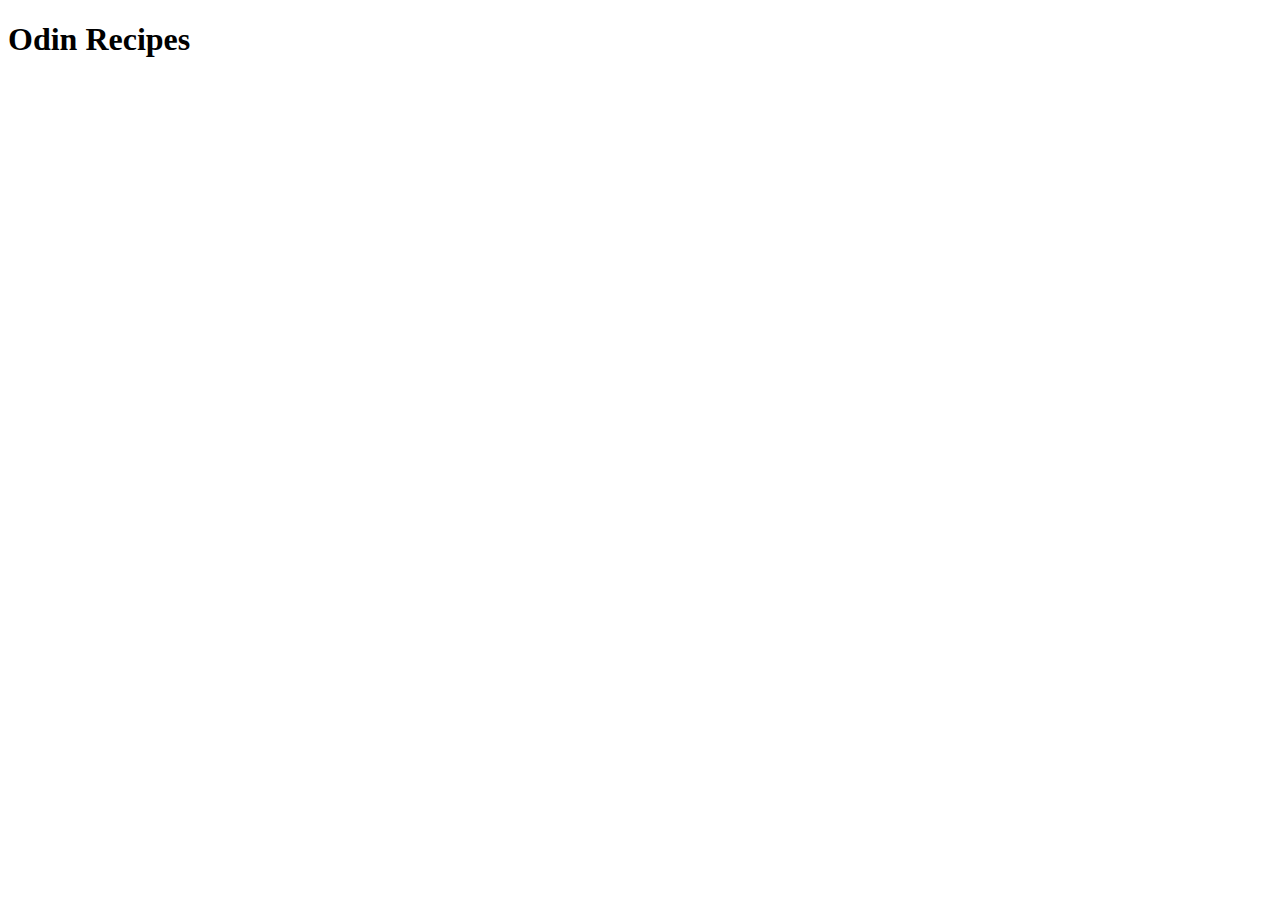
==== index.html @ b24d5770 "Add HTML boilerplate" ====
<!DOCTYPE html>
<html lang="en">
<head>
    <meta charset="UTF-8">
    <meta http-equiv="X-UA-Compatible" content="IE=edge">
    <meta name="viewport" content="width=device-width, initial-scale=1.0">
    <title>Document</title>
</head>
<body>
    <h1>Odin Recipes</h1>
</body>
</html>
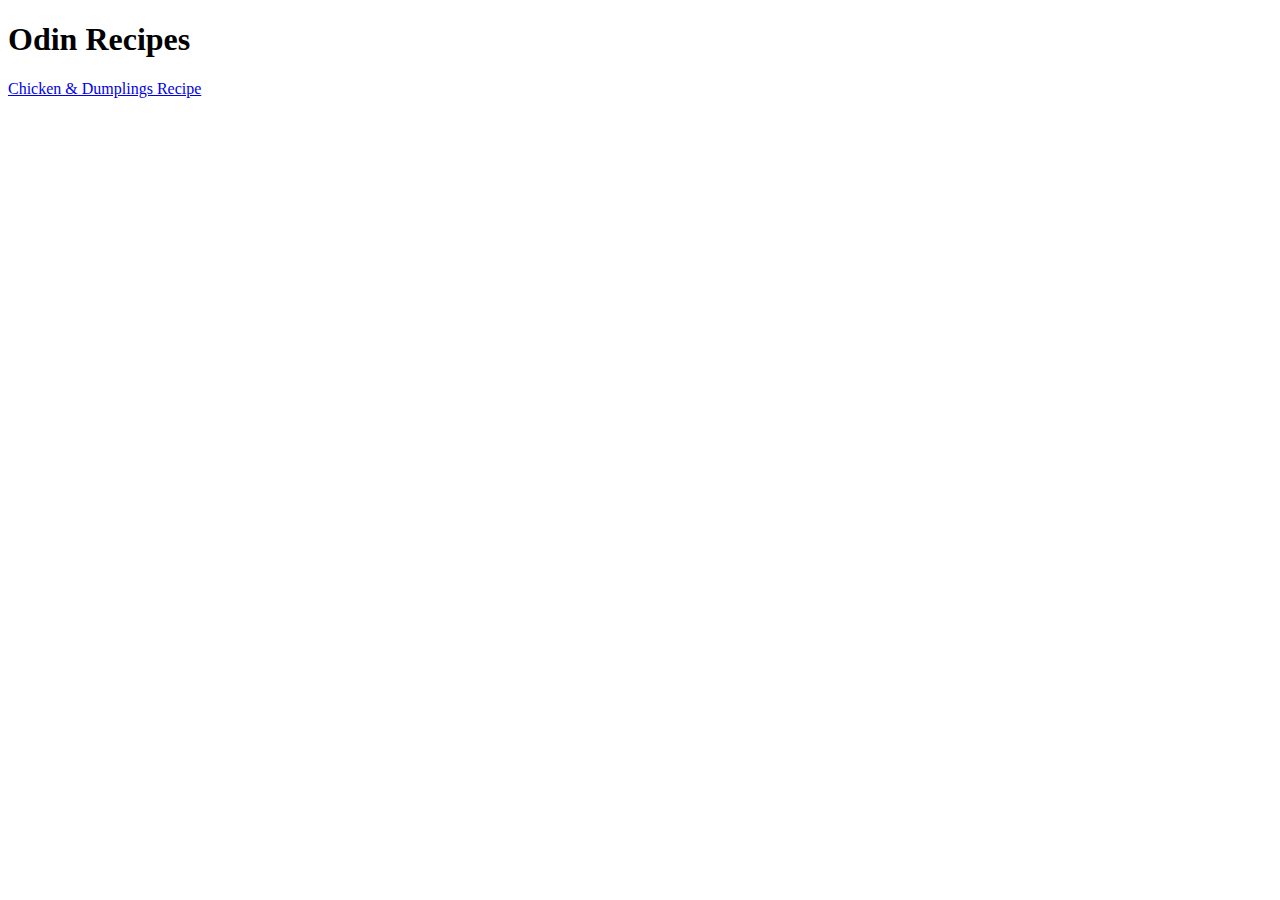
==== commit d959e1b0: "Add link to recipe page on index.html" ====
--- a/index.html
+++ b/index.html
@@ -4,9 +4,10 @@
     <meta charset="UTF-8">
     <meta http-equiv="X-UA-Compatible" content="IE=edge">
     <meta name="viewport" content="width=device-width, initial-scale=1.0">
-    <title>Document</title>
+    <title>Odin Recipes Homepage</title>
 </head>
 <body>
     <h1>Odin Recipes</h1>
+    <a href="recipes/chicken&dumplings.html">Chicken & Dumplings Recipe</a>
 </body>
 </html>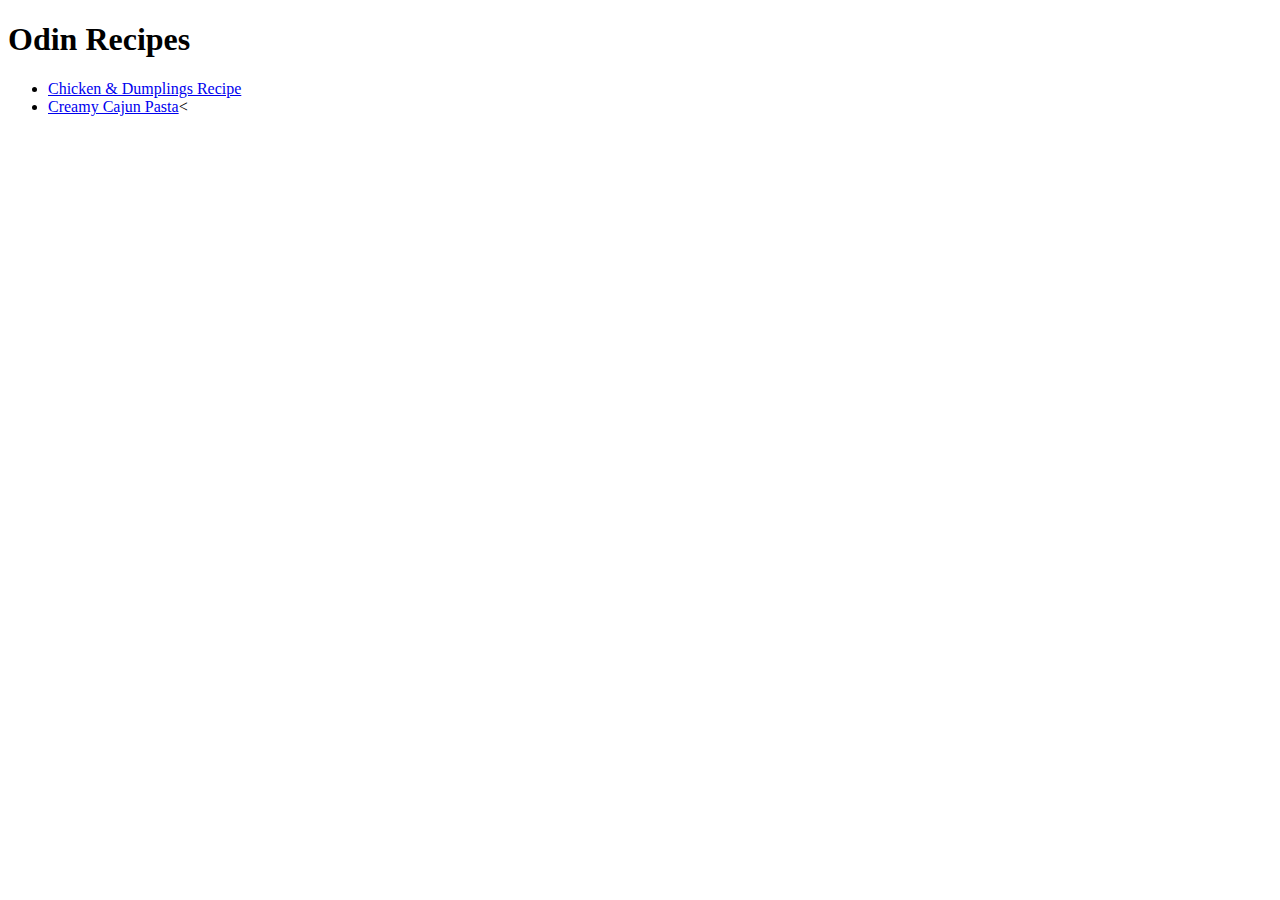
==== commit 41ce27af: "Add Creamy Cajun Pasta page, image and link." ====
--- a/index.html
+++ b/index.html
@@ -8,6 +8,10 @@
 </head>
 <body>
     <h1>Odin Recipes</h1>
-    <a href="recipes/chicken&dumplings.html">Chicken & Dumplings Recipe</a>
+    <ul>
+        <li><a href="recipes/chicken&dumplings.html">Chicken & Dumplings Recipe</a></li>
+        <li><a href="recipes/creamycajunpasta.html">Creamy Cajun Pasta</a><</li>
+    </ul>
+    
 </body>
 </html>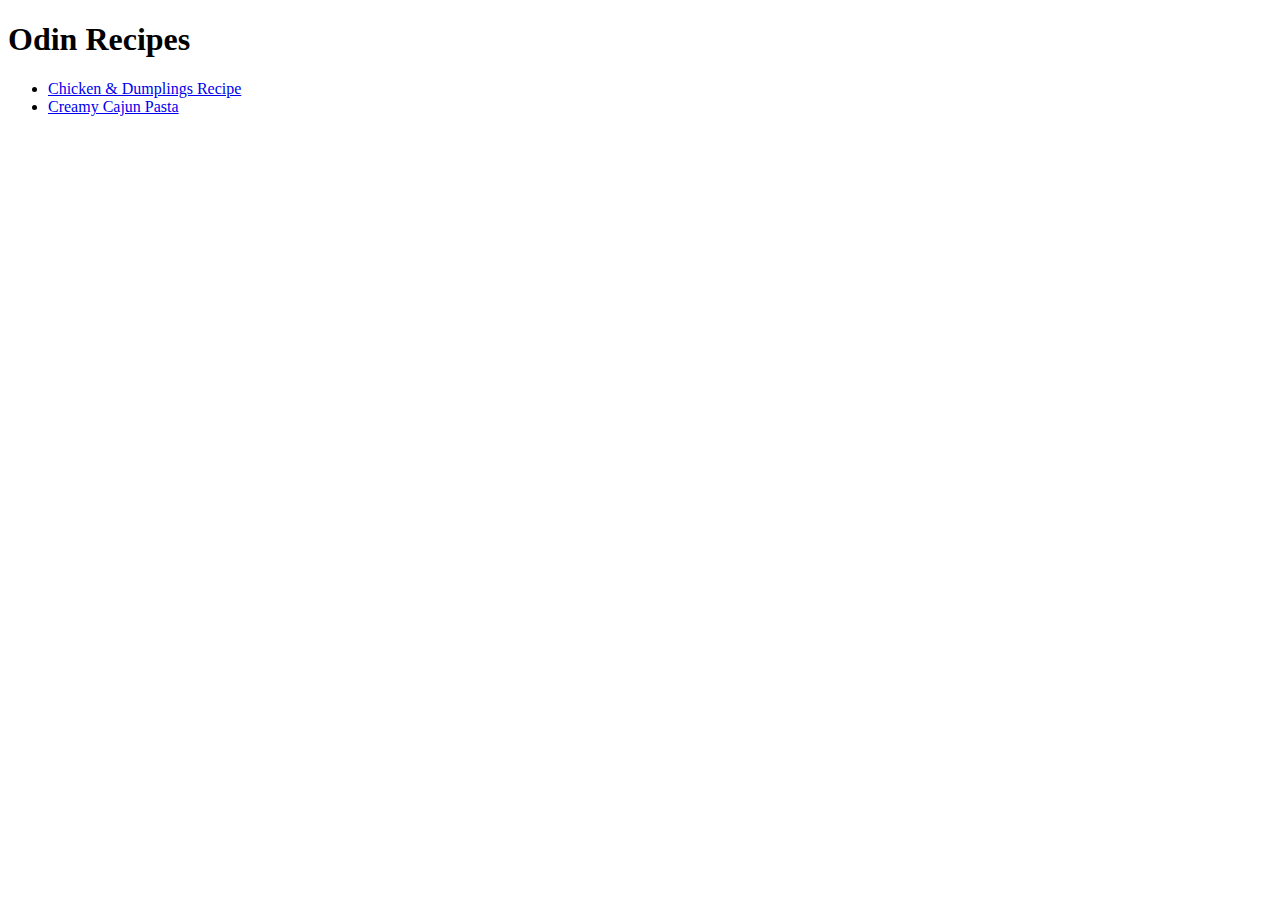
==== commit 63de2604: "Modified index.html" ====
--- a/index.html
+++ b/index.html
@@ -10,7 +10,7 @@
     <h1>Odin Recipes</h1>
     <ul>
         <li><a href="recipes/chicken&dumplings.html">Chicken & Dumplings Recipe</a></li>
-        <li><a href="recipes/creamycajunpasta.html">Creamy Cajun Pasta</a><</li>
+        <li><a href="recipes/creamycajunpasta.html">Creamy Cajun Pasta</a></li>
     </ul>
     
 </body>
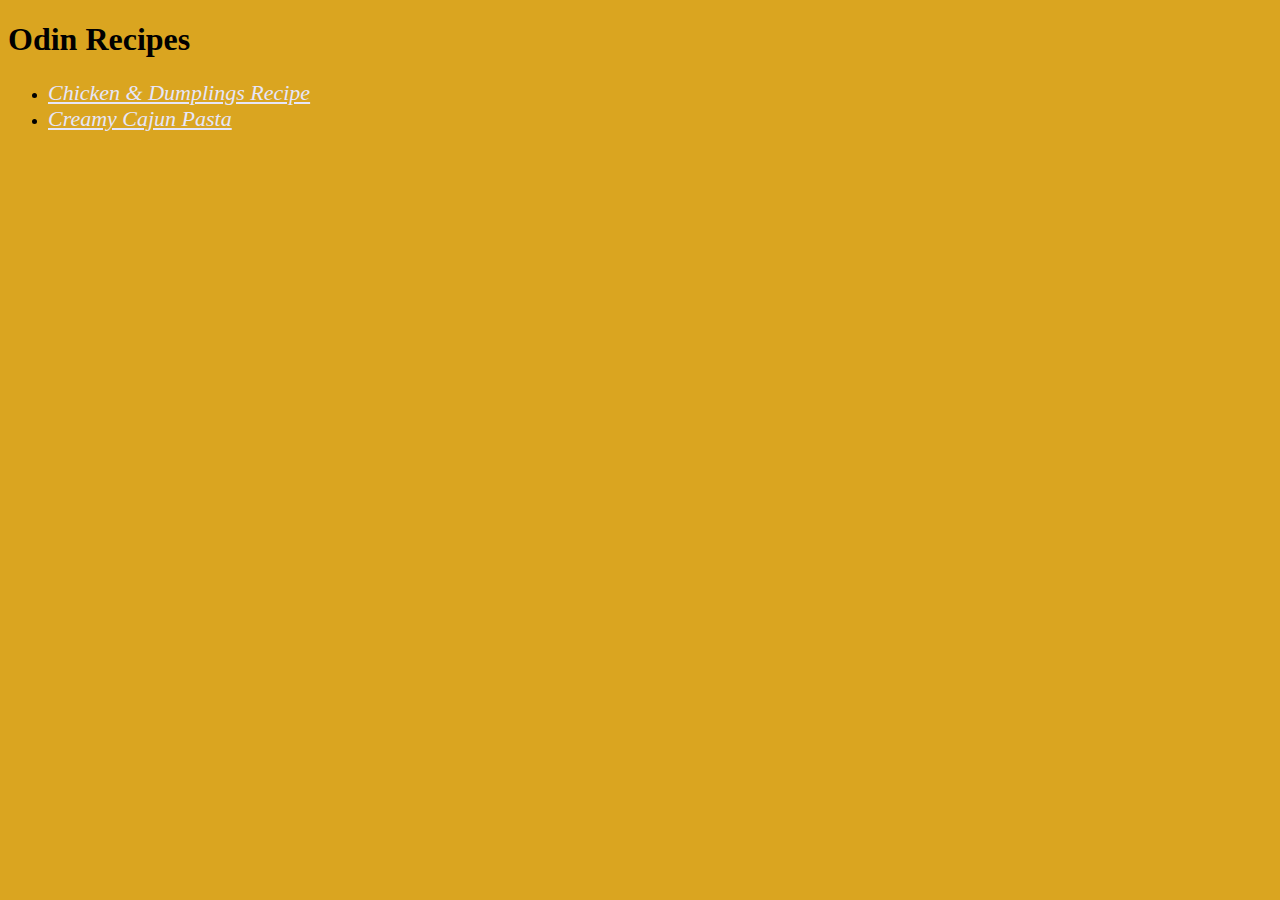
==== commit 88e43d91: "add CSS" ====
--- a/index.html
+++ b/index.html
@@ -1,6 +1,7 @@
 <!DOCTYPE html>
 <html lang="en">
 <head>
+    <link rel="stylesheet" href="styles.css">
     <meta charset="UTF-8">
     <meta http-equiv="X-UA-Compatible" content="IE=edge">
     <meta name="viewport" content="width=device-width, initial-scale=1.0">
--- a/styles.css
+++ b/styles.css
@@ -0,0 +1,22 @@
+body {
+    background-color: goldenrod;
+}
+
+h1 {
+    font-weight: bold;
+    font-size: 32px;
+}
+
+li {
+    font-style: italic;
+}
+
+a {
+    font-size: 22px;
+    color: lavender;
+}
+
+.image {
+    width: 700px;
+    height: 600px;
+}